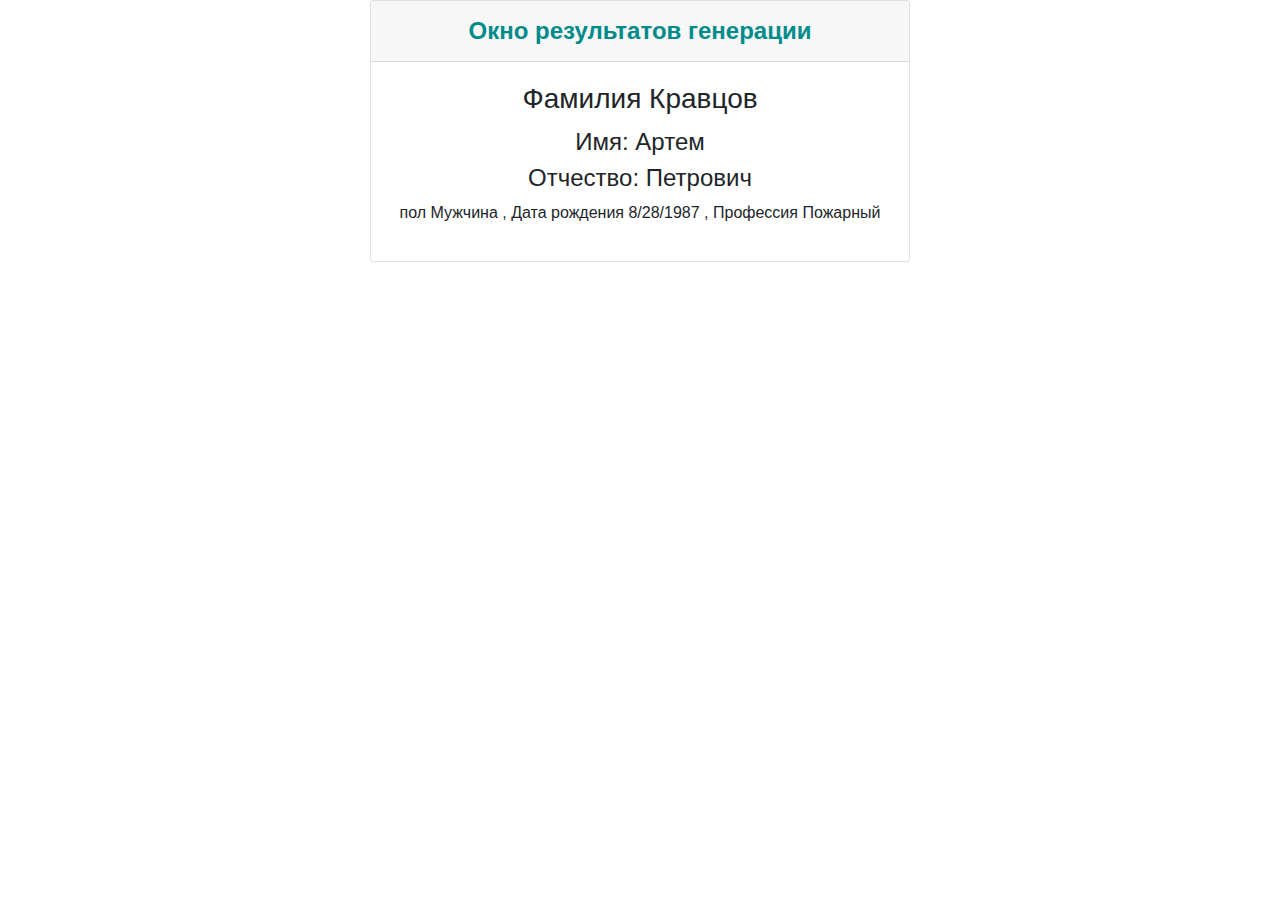
==== bjs/10_function_object/index.html @ 96419b7d "done step 2" ====
<!DOCTYPE html>
<html lang="en">

<head>
    <meta charset="UTF-8">
    <title>Генератор случайных пользователей</title>
    <link rel="stylesheet" href="https://stackpath.bootstrapcdn.com/bootstrap/4.4.1/css/bootstrap.min.css" integrity="sha384-Vkoo8x4CGsO3+Hhxv8T/Q5PaXtkKtu6ug5TOeNV6gBiFeWPGFN9MuhOf23Q9Ifjh" crossorigin="anonymous">
    <link href="https://fonts.googleapis.com/css2?family=Open+Sans" rel="stylesheet">
    <link rel="stylesheet" href="style.css" type="text/css" />
</head>

<body>
    <div class="container">
        <div class="row game-card align-items-center">
            <div class="col col-md-6 offset-md-3">
                <div class="card text-center">
                    <div class="card-header">
                        <p class="m-0">Окно результатов генерации</p>
                    </div>
                    <div class="card-body">
                        <div class="row">
                            <div class="col">
                                <h3 class="card-title"><span id="surnameOutput">Генерация фамилии</span></h3>
                                <h4>Имя: <span id="firstNameOutput">Иван</span></h4>
                                <h4>Отчество: <span id="middleNameOutput">Иван</span></h4>
                                <p>
                                    <span id="genderOutput">Генерация пола</span>
                                    <span>, </span>
                                    <span id="birthYearOutput">Генерация года рождения</span>
                                    <span>, </span>
                                    <span id="workOutput">Профессия Слесарь</span>
                                </p>
                            </div>
                        </div>
                    </div>
                </div>
            </div>
        </div>
    </div>
    <script src="personGenerator.js"></script>
    <script src="init.js"></script>
</body>

</html>
---- bjs/10_function_object/style.css ----
.card-header p {
    font-size: 24px;
    font-weight: bold;
    color: darkcyan;
}
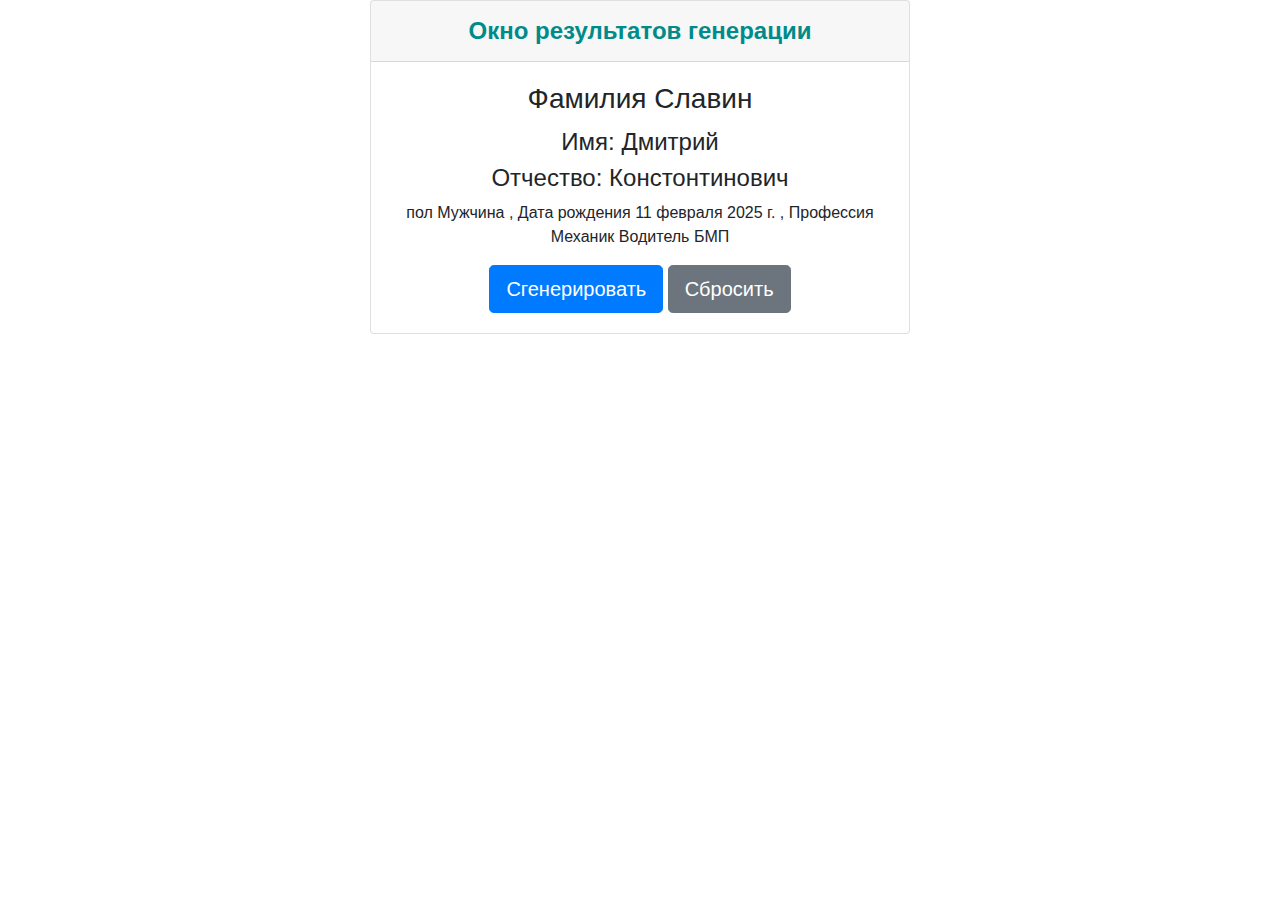
==== commit 1899b95d: "done step 4" ====
--- a/bjs/10_function_object/index.html
+++ b/bjs/10_function_object/index.html
@@ -30,6 +30,8 @@
                                     <span>, </span>
                                     <span id="workOutput">Профессия Слесарь</span>
                                 </p>
+                                <button type="button" id="runGen" class="btn btn-primary btn-lg">Сгенерировать</button>
+                                <button type="button" id="clearGen" class="btn btn-secondary btn-lg">Сбросить</button>
                             </div>
                         </div>
                     </div>
